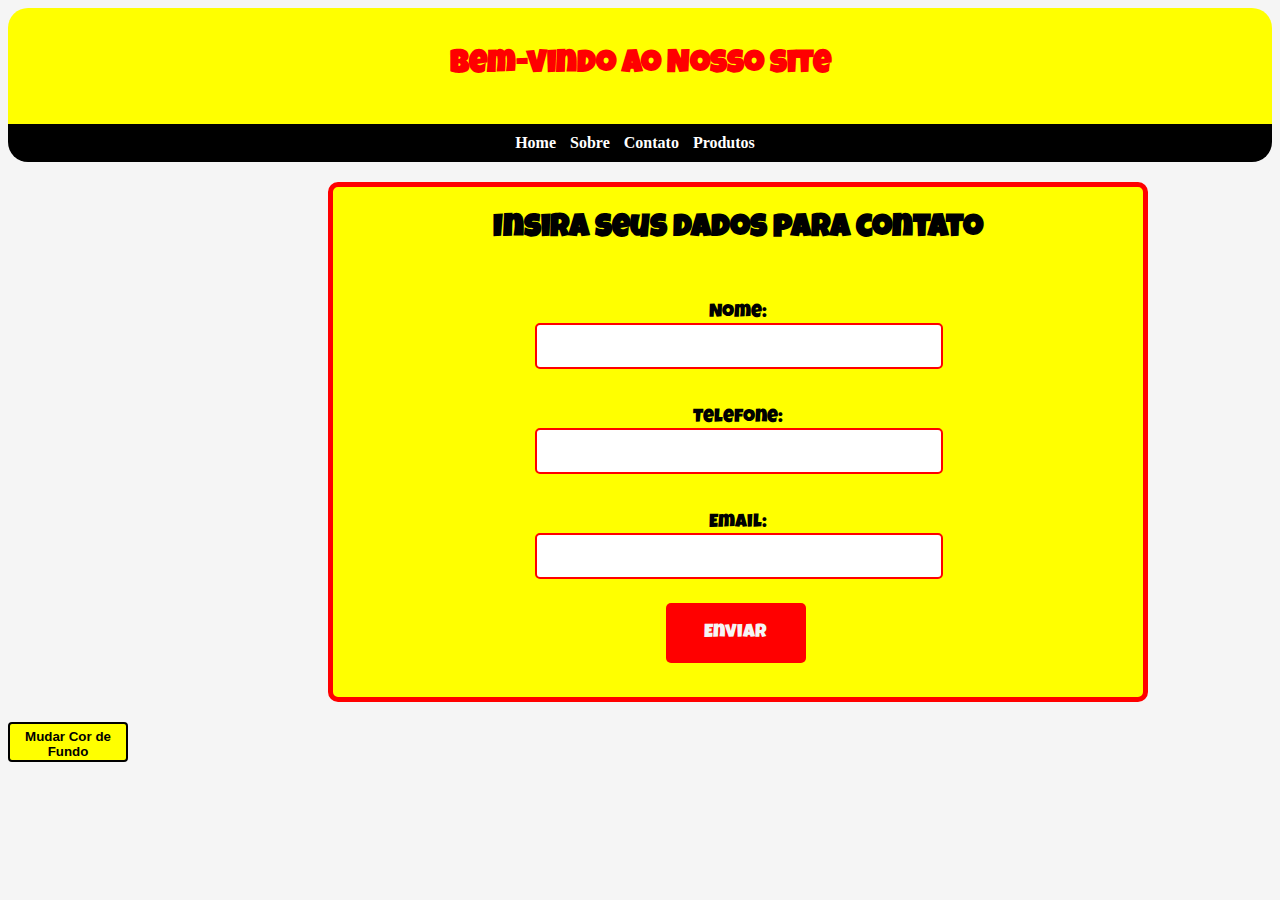
==== contato.html @ 61a3975d "v2.0" ====
<!DOCTYPE html>
<html>
<head>
  <title>Meu Site</title>
  <link rel="stylesheet" type="text/css" href="style.css">
</head>
<body>

  <header>
    <h1>Bem-vindo ao Nosso site</h1>
  </header>

  <nav>
    <ul>
      <li><a href="index.html">Home</a></li>
      <li><a href="sobre.html">Sobre</a></li>
      <li><a href="contato.html">Contato</a></li>
      <li><a href="produtos.html">Produtos</a></li>
    </ul>
  </nav>

  <section>
    <div id="formulario" >
      <h1>Insira seus dados para contato</h1>
      <p>Nome: <input type="text"></p>
      <p>Telefone: <input type="tel""></p>
      <p>Email: <input type="email"></p>
      <button type="submit" id="enviar" >Enviar</button>
    </div>
  </section>

  <button id="backgroundButton" onclick="changeBackground()">Mudar Cor de Fundo</button>
  
 
  <script src="script.js"></script>
</body>
</html>
---- style.css ----
@font-face {
    font-family: "sorte";
    src: url(".//fontes/Luckiest_Guy/LuckiestGuy-Regular.ttf");
}


body {
  background-color: #f5f5f5;
}

header {
  border-radius: 20px 20px 0px 0px;
  background-color: yellow;
  color: #fff;
  padding: 20px;
}

header h1{
  color: red;
  text-align: center;
}

nav {
  border-radius: 0px 0px 20px 20px ;
  background-color: black;
  color: #fff;
  padding: 10px;
}

h1, h2{
  font-family: "sorte", sans-serif;
}

nav ul {
  list-style: none;
  padding: 0;
  margin: 0;
  text-align: center;
}

nav ul li {
  display: inline;
  margin-right: 10px;
}

nav ul li a {
  color: #fff;
  text-decoration: none;
  font-weight: bold;
}

nav ul li a:hover{
  color: rgb(255, 0, 0);
}

section {
  padding: 20px;
}

#texto{
  font-size: larger;
}

.slideshow {
  display: flex;
}

.slideshow img{
  max-width: 100%;
  height: 350px;
  margin-right: 10px;
}

.light-blue-background {
  background-color: red ; /* Altere para a cor desejada */
  color: #000; /* Altere a cor do texto, se necessário */
}

#backgroundButton {
  background-color: yellow;
  padding: 5px 10px;
  cursor:help;
  width: 120px;
  height: 40px;
  border: 2px solid rgb(0, 0, 0);
  border-radius: 4px;
  font-weight: bold;
}

#backgroundButton:hover {
  background-color: rgb(255, 113, 113);
}

#formulario{
  background-color: yellow;
  border: 5px solid red;
  width: 800px;
  height: 500px;
  padding: 5px;
  border-radius: 10px;
  position: relative;
  left: 24.5%;
}

#formulario h1{
  text-align: center;
}

#formulario p{
  text-align: center;
  position: relative;
  top: 5%;
  font-size: larger;
  color: black;
  padding: 10px;
  font-family: "sorte";
    src: url(".//fontes/Luckiest_Guy/LuckiestGuy-Regular.ttf");
}

#formulario p input{
  display: flex;
  position: relative;
  left: 24%;
  width: 400px;
  height: 40px;
  text-align: center;
  border: red solid 2px;
  border-radius: 5px;
  font-size: 20px;
}

#enviar{
  background-color: red;
  border: none;
  padding: 4px;
  width: 140px;
  height: 60px;
  color: whitesmoke;
  border-radius: 5px;
  position: relative;
  left: 41%;
  top: 4%;
  font-family: "sorte";
    src: url(".//fontes/Luckiest_Guy/LuckiestGuy-Regular.ttf");
    font-size: larger;
}

#enviar:hover{
  background-color: rgb(255, 66, 66);
  cursor: pointer;
}
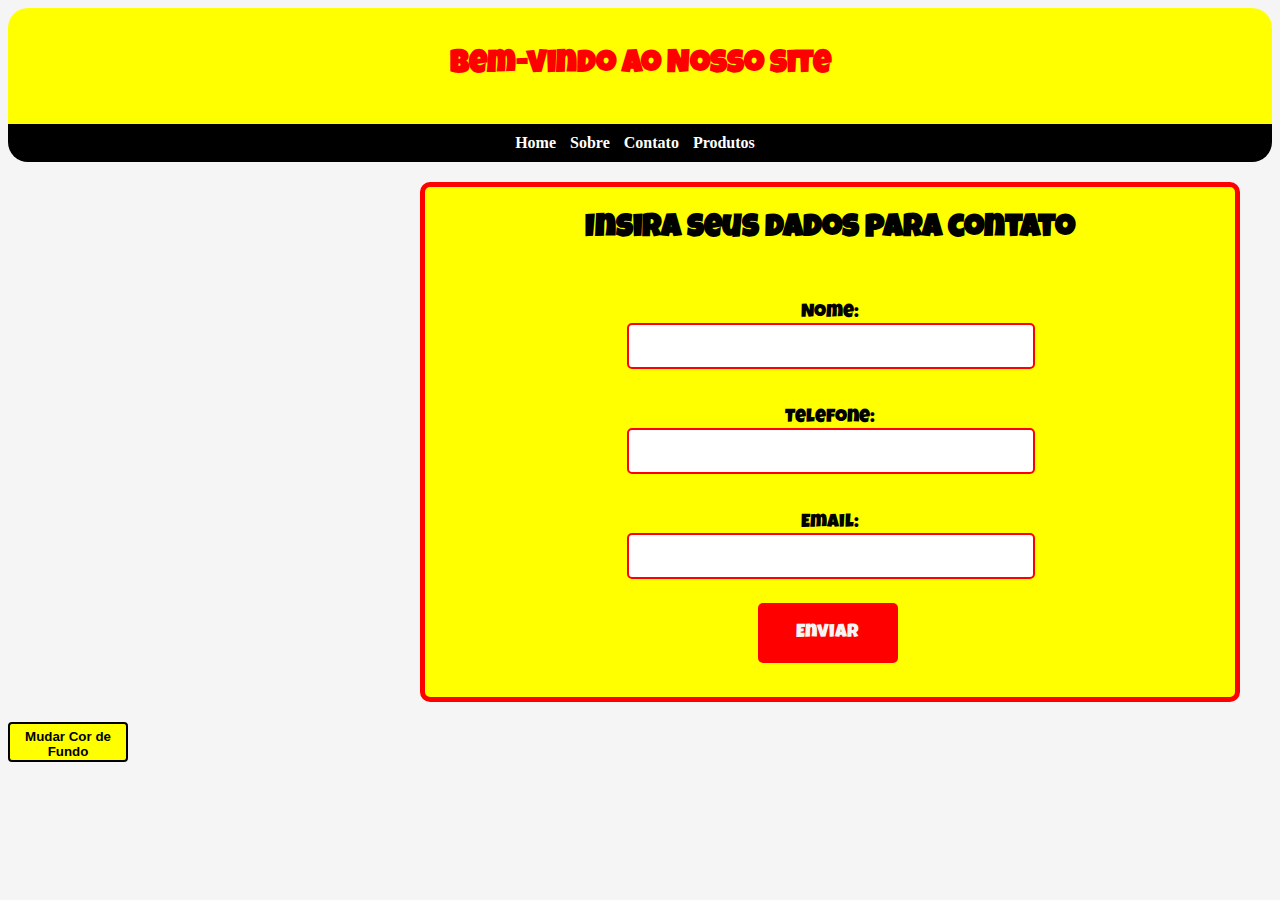
==== commit f3345eaf: "Merge bb208e228ac364fd010d21008d3b1018663f78e1 into 8d916bcf81092dad685ba2caabbbe09a92211335" ====
--- a/contato.html
+++ b/contato.html
@@ -22,10 +22,10 @@
   <section>
     <div id="formulario" >
       <h1>Insira seus dados para contato</h1>
-      <p>Nome: <input type="text"></p>
-      <p>Telefone: <input type="tel""></p>
-      <p>Email: <input type="email"></p>
-      <button type="submit" id="enviar" >Enviar</button>
+      <p>Nome: <input type="text" required></p>
+      <p>Telefone: <input type="tel"" required></p>
+      <p>Email: <input type="email" required></p>
+      <button type="submit" id="enviar" onclick="enviarFormulario()" >Enviar</button>
     </div>
   </section>
 
--- a/style.css
+++ b/style.css
@@ -61,11 +61,7 @@
   font-size: larger;
 }
 
-.slideshow {
-  display: flex;
-}
-
-.slideshow img{
+#slideshow img{
   max-width: 100%;
   height: 350px;
   margin-right: 10px;
@@ -99,7 +95,7 @@
   padding: 5px;
   border-radius: 10px;
   position: relative;
-  left: 24.5%;
+  left: 32%;
 }
 
 #formulario h1{
@@ -148,4 +144,37 @@
 #enviar:hover{
   background-color: rgb(255, 66, 66);
   cursor: pointer;
-}+}
+
+p{
+  font-family: "sorte", sans-serif;
+
+}
+
+.product-container{
+  padding: 20px;
+}
+
+.product-card{
+  border: black solid 2px;
+  background-color: gray;
+  width: 300px;
+  height: 400px;
+  padding: 10px;
+}
+
+.product-card img{
+  width: 200px;
+  height: 200px;
+}
+
+.quiz{
+  position: relative;
+  left: 28%;
+  background-color: yellow;
+  width: 900px;
+  padding: 20px;
+  border: red solid 4px;
+  border-radius: 10px;
+  text-align: center;
+}
